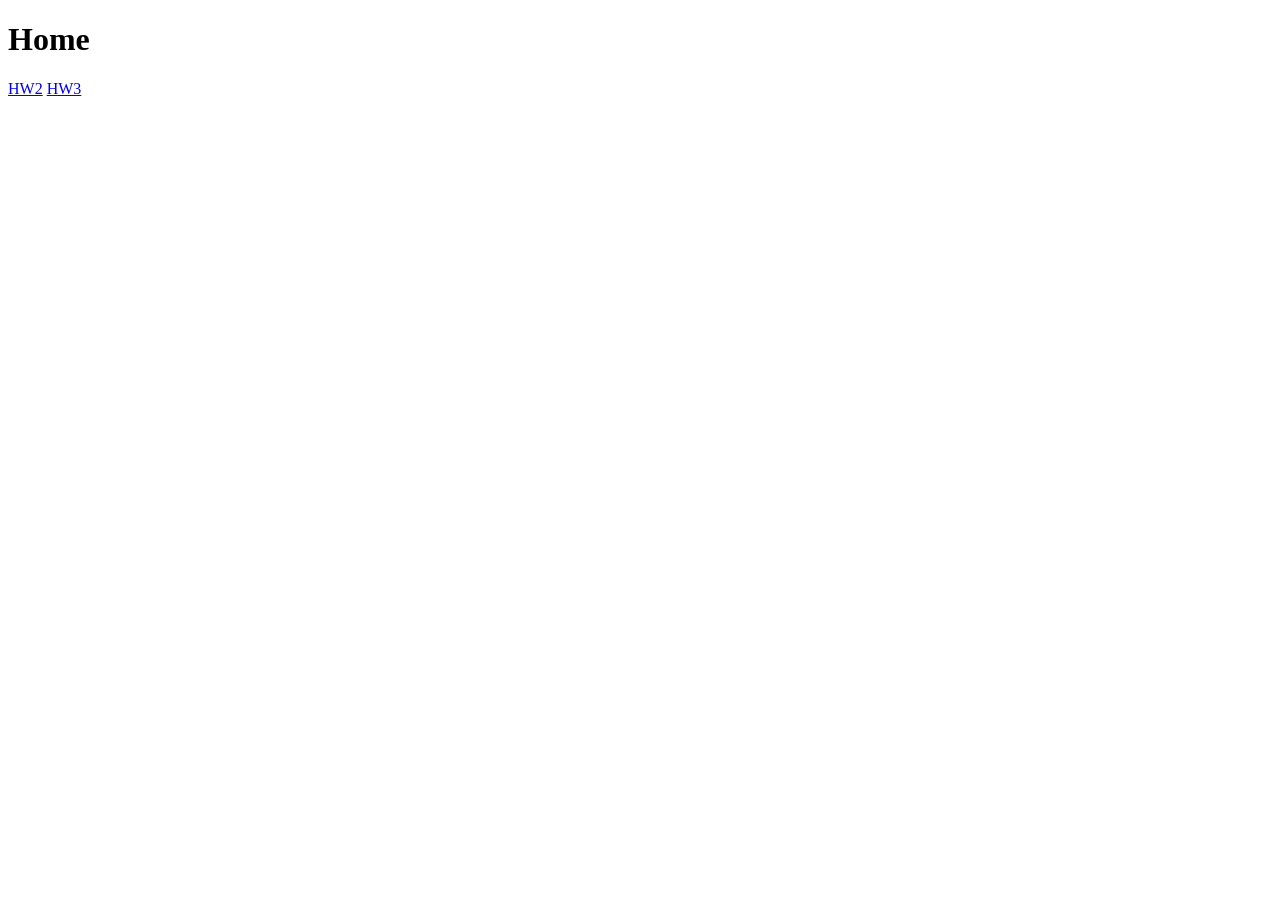
==== index.html @ 6d3a9562 "..." ====
<!DOCTYPE html>
<html lang="en">
<head>
    <meta charset="UTF-8">
    <meta name="viewport" content="width=device-width, initial-scale=1.0">
    <title>Document</title>
</head>
<body>
<h1>Home</h1>
<a href="./3d-wandering.html">HW2</a>
<a href="./hw3.html">HW3</a>
</body>
</html>
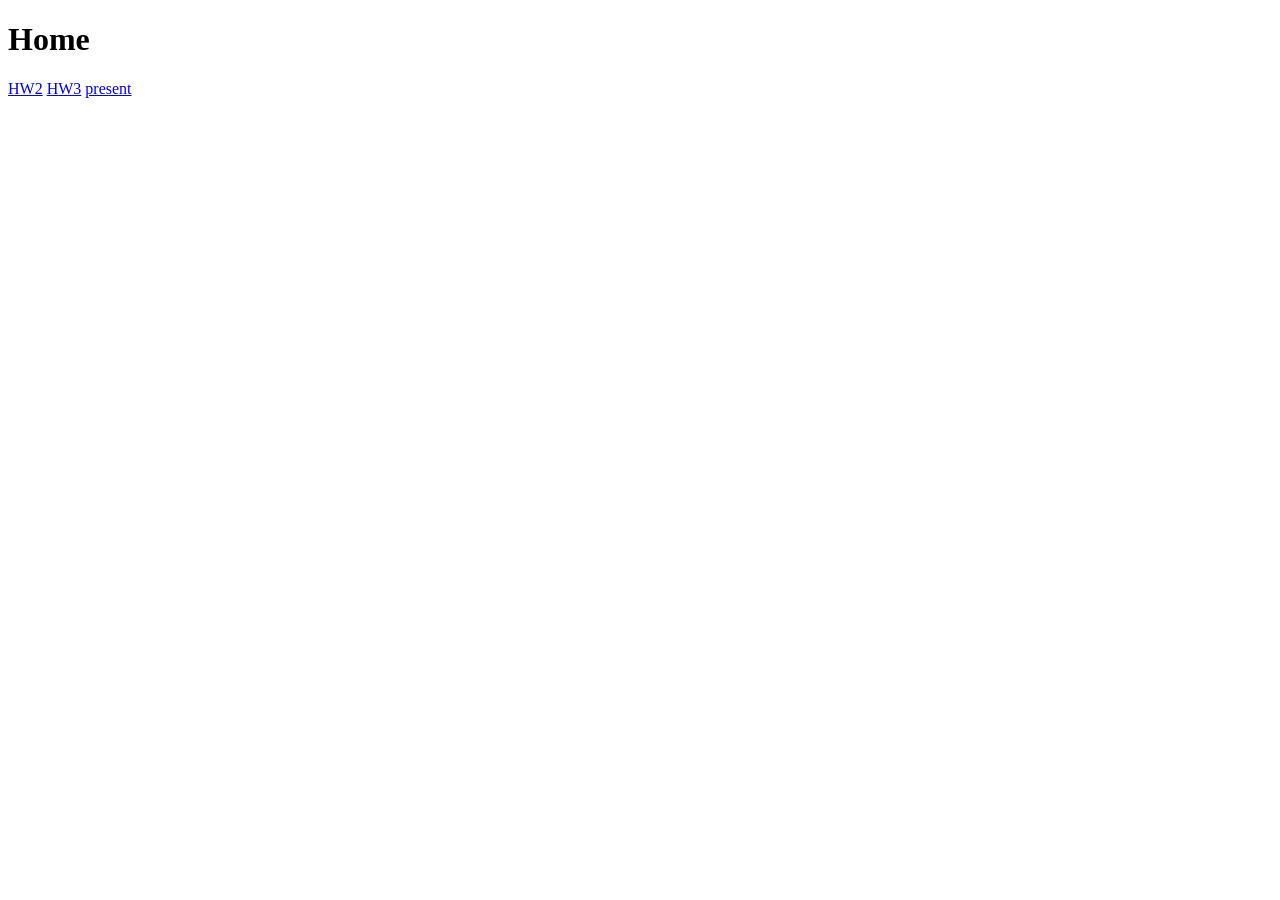
==== commit f8110a3a: "..." ====
--- a/index.html
+++ b/index.html
@@ -8,6 +8,7 @@
 <body>
 <h1>Home</h1>
 <a href="./3d-wandering.html">HW2</a>
-<a href="./hw3.html">HW3</a>
+<a href="./phongshading-todo/Phongshading.html">HW3</a>
+<a href="./present/index.html">present</a>
 </body>
 </html>
